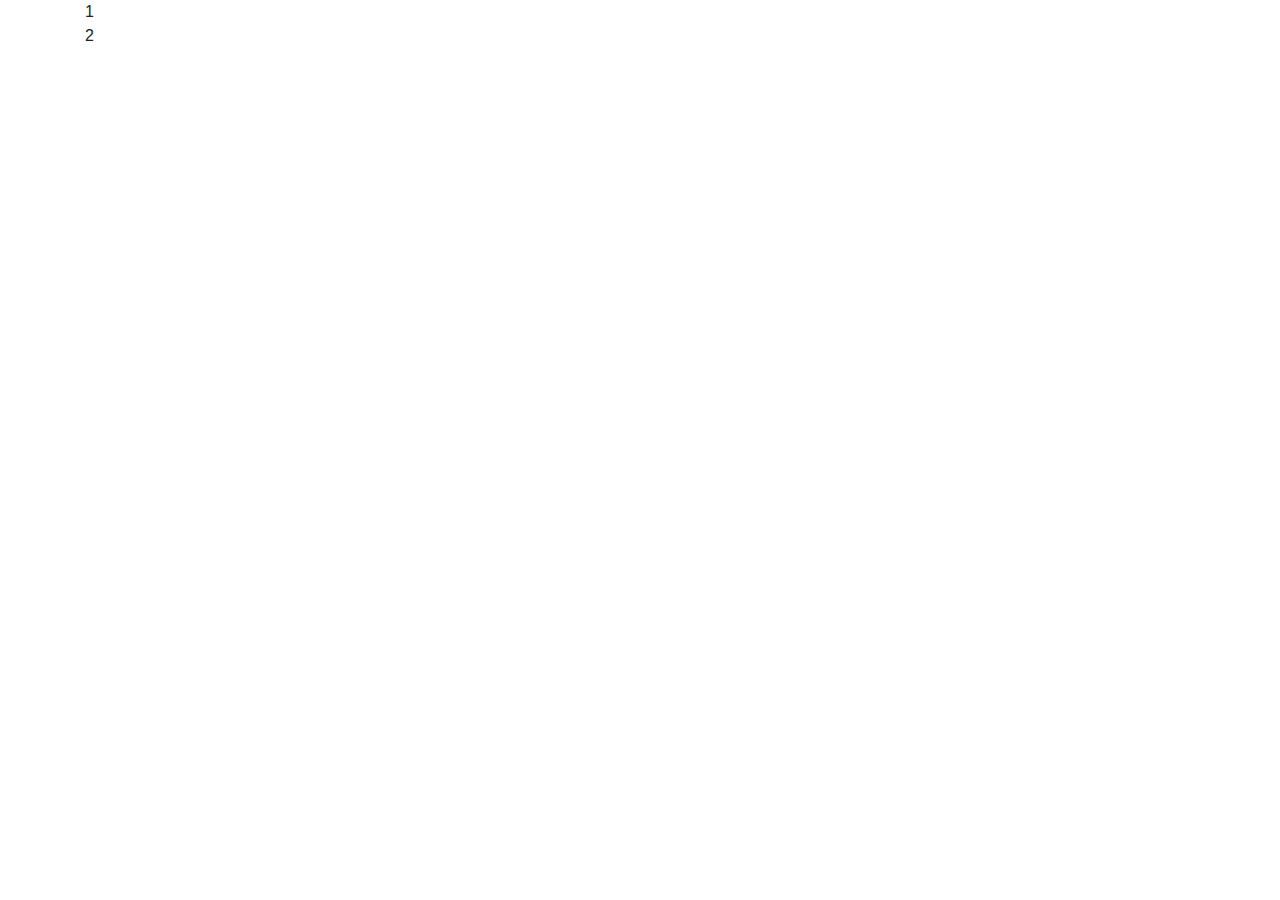
==== bootstrap.html @ 37dbc505 "testing bootstrap" ====
<!--<!doctype html>
<html lang="en">
    <head>
        <meta charset="utf-8">
        <meta name="viewport" content="width=device-width, initial-scale=1, shrink-to-fit=no">
        <link rel="stylesheet" href="https://stackpath.bootstrapcdn.com/bootstrap/4.1.1/css/bootstrap.min.css">
        <link rel="stylesheet" href="css/style.css">
        <title>Study bootstrap</title>
        <style>
            .modal-body{
                font-family: fantasy;
                font-size: 12px;
            }
        </style>
        <script>
            // Get the modal
            var modal = document.getElementById( 'exampleModal' );

// Get the button that opens the modal
            var img = document.getElementById( "btn" );

// Get the <span> element that closes the modal
            var span = document.getElementsByClassName( "close" )[0];

// When the user clicks the button, open the modal 
            btn.onclick = function() {
                modal.style.display = "block";
            }

// When the user clicks on <span> (x), close the modal
            span.onclick = function() {
                modal.style.display = "none";
            }

// When the user clicks anywhere outside of the modal, close it
            window.onclick = function( event ) {
                if( event.target == modal )
                {
                    modal.style.display = "none";
                }
            }
        </script>

    </head>
    <body>
        <div class="container">
            <div class="row">
                <div class="col-md-12">
                    <nav class="navbar navbar-expand-lg navbar-light bg-light">
                        <a class="navbar-brand" href="#">Navbar</a>
                        <button class="navbar-toggler" type="button" data-toggle="collapse" data-target="#navbarSupportedContent" aria-controls="navbarSupportedContent" aria-expanded="false" aria-label="Toggle navigation">
                            <span class="navbar-toggler-icon"></span>
                        </button>

                        <div class="collapse navbar-collapse" id="navbarSupportedContent">
                            <ul class="navbar-nav mr-auto">
                                <li class="nav-item active">
                                    <a class="nav-link" href="#">Home <span class="sr-only">(current)</span></a>
                                </li>
                                <li class="nav-item">
                                    <a class="nav-link" href="#">Link</a>
                                </li>
                                <li class="nav-item dropdown">
                                    <a class="nav-link dropdown-toggle" href="#" id="navbarDropdown" role="button" data-toggle="dropdown" aria-haspopup="true" aria-expanded="false">
                                        Dropdown
                                    </a>
                                    <div class="dropdown-menu" aria-labelledby="navbarDropdown">
                                        <a class="dropdown-item" href="#">Action</a>
                                        <a class="dropdown-item" href="#">Another action</a>
                                        <div class="dropdown-divider"></div>
                                        <a class="dropdown-item" href="#">Something else here</a>
                                    </div>
                                </li>
                                <li class="nav-item">
                                    <a class="nav-link disabled" href="#">Disabled</a>
                                </li>
                            </ul>
                            <form class="form-inline my-2 my-lg-0">
                                <input class="form-control mr-sm-2" type="search" placeholder="Search" aria-label="Search">
                                <button class="btn btn-outline-success my-2 my-sm-0" type="submit">Search</button>
                            </form>
                        </div>
                    </nav>
                    <div id="carouselExampleIndicators" class="carousel slide" data-ride="carousel">
                        <ol class="carousel-indicators">
                            <li data-target="#carouselExampleIndicators" data-slide-to="0" class="active"></li>
                            <li data-target="#carouselExampleIndicators" data-slide-to="1"></li>
                            <li data-target="#carouselExampleIndicators" data-slide-to="2"></li>
                        </ol>
                        <div class="carousel-inner">
                            <div class="carousel-item active">
                                <img src="http://via.placeholder.com/1920x800" class="img-fluid">
                            </div>
                            <div class="carousel-item">
                                <img src="http://via.placeholder.com/1920x800" class="img-fluid">
                            </div>
                            <div class="carousel-item">
                                <img src="http://via.placeholder.com/1920x800" class="img-fluid">
                            </div>
                        </div>
                        <a class="carousel-control-prev" href="#carouselExampleIndicators" role="button" data-slide="prev">
                            <span class="carousel-control-prev-icon" aria-hidden="true"></span>
                            <span class="sr-only">Previous</span>
                        </a>
                        <a class="carousel-control-next" href="#carouselExampleIndicators" role="button" data-slide="next">
                            <span class="carousel-control-next-icon" aria-hidden="true"></span>
                            <span class="sr-only">Next</span>
                        </a>
                    </div>
                     Button trigger modal 
                    <button type="button" class="btn btn-primary" data-toggle="modal" data-target="#exampleModal" id="btn">
                        Launch demo modal
                    </button>
                    <button type="button" class="btn btn-primary" data-toggle="modal" data-target="#exampleModal" id="btn">
                        Launch demo modal
                    </button>
                    <button type="button" class="btn btn-primary" data-toggle="modal" data-target="#exampleModal" id="btn">
                        Launch demo modal
                    </button>
                    <button type="button" class="btn btn-primary" data-toggle="modal" data-target="#exampleModal" id="btn">
                        Launch demo modal
                    </button>
                    <button type="button" class="btn btn-primary" data-toggle="modal" data-target="#exampleModal" id="btn">
                        Launch demo modal
                    </button>
                    <button type="button" class="btn btn-primary" data-toggle="modal" data-target="#exampleModal" id="btn">
                        Launch demo modal
                    </button>
                    <img src="http://via.placeholder.com/350x150" class="img-fluid" id="btn">


                     Modal 
                    <div class="modal fade" id="exampleModal" tabindex="-1" role="dialog" aria-labelledby="exampleModalLabel" aria-hidden="true">
                        <div class="modal-dialog modal-dialog-centered" role="document">
                            <div class="modal-content">
                                <div class="modal-header">
                                    <h5 class="modal-title" id="exampleModalLabel">Modal title</h5>
                                    <button type="button" class="close" data-dismiss="modal" aria-label="Close">
                                        <span aria-hidden="true">&times;</span>
                                    </button>
                                </div>
                                <div class="modal-body">
                                    Lorem ipsum dolor sit amet, consectetur adipiscing elit. Praesent ornare aliquam tellus, ut laoreet mauris feugiat eget. Sed cursus lacus vitae ipsum molestie sagittis. Duis vulputate dui ac risus convallis hendrerit. Mauris id est dictum, gravida tellus non, fringilla diam. Ut vitae ipsum et sem posuere pretium. Sed ante lacus, malesuada in urna et, vestibulum vehicula justo. Sed purus odio, mollis in odio in, viverra pretium lorem. Praesent ut vestibulum turpis, at blandit ex. Donec id consequat turpis. Mauris pharetra neque quis enim molestie bibendum. Curabitur eget nunc neque. Cras nec volutpat velit. Fusce at malesuada felis. Ut lobortis, odio in ultrices iaculis, lectus lectus ultrices tortor, quis rhoncus metus purus quis mauris. Quisque ex ex, dignissim vel mauris id, pulvinar pulvinar ex.
                                </div>
                                <div class="modal-footer">
                                    <button type="button" class="btn btn-secondary" data-dismiss="modal">Close</button>
                                    <button type="button" class="btn btn-primary">Save changes</button>
                                </div>
                            </div>
                        </div>
                    </div>
                </div>
            </div>
        </div>

        <script src="https://code.jquery.com/jquery-3.3.1.slim.min.js"></script>
        <script src="https://cdnjs.cloudflare.com/ajax/libs/popper.js/1.14.3/umd/popper.min.js"></script>
        <script src="https://stackpath.bootstrapcdn.com/bootstrap/4.1.1/js/bootstrap.min.js"></script>
    </body>
</html>-->

<!doctype html>
<html lang="en">
    <head>
        <meta charset="utf-8">
        <meta name="viewport" content="width=device-width, initial-scale=1, shrink-to-fit=no">
        <link rel="stylesheet" href="https://stackpath.bootstrapcdn.com/bootstrap/4.1.1/css/bootstrap.min.css">
        <link rel="stylesheet" href="css/style.css">
        <title>bootstrap</title>
    </head>
    <body>
        <div class="container">
            <div class="row">
                <div class="col col-sm-6 col-md-6 col-lg-12">
                    1 
                </div>
                <div class="col col-sm-3 col-md-3 col-lg-12">
                    2 
                </div>
<!--                <div class="col col-sm-3 col-md-3 col-lg-12">
                    3 
                </div>-->
            </div>
        </div>
       
        <script src="https://code.jquery.com/jquery-3.3.1.slim.min.js"></script>
        <script src="https://cdnjs.cloudflare.com/ajax/libs/popper.js/1.14.3/umd/popper.min.js"></script>
        <script src="https://stackpath.bootstrapcdn.com/bootstrap/4.1.1/js/bootstrap.min.js"></script>
    </body>
</html>
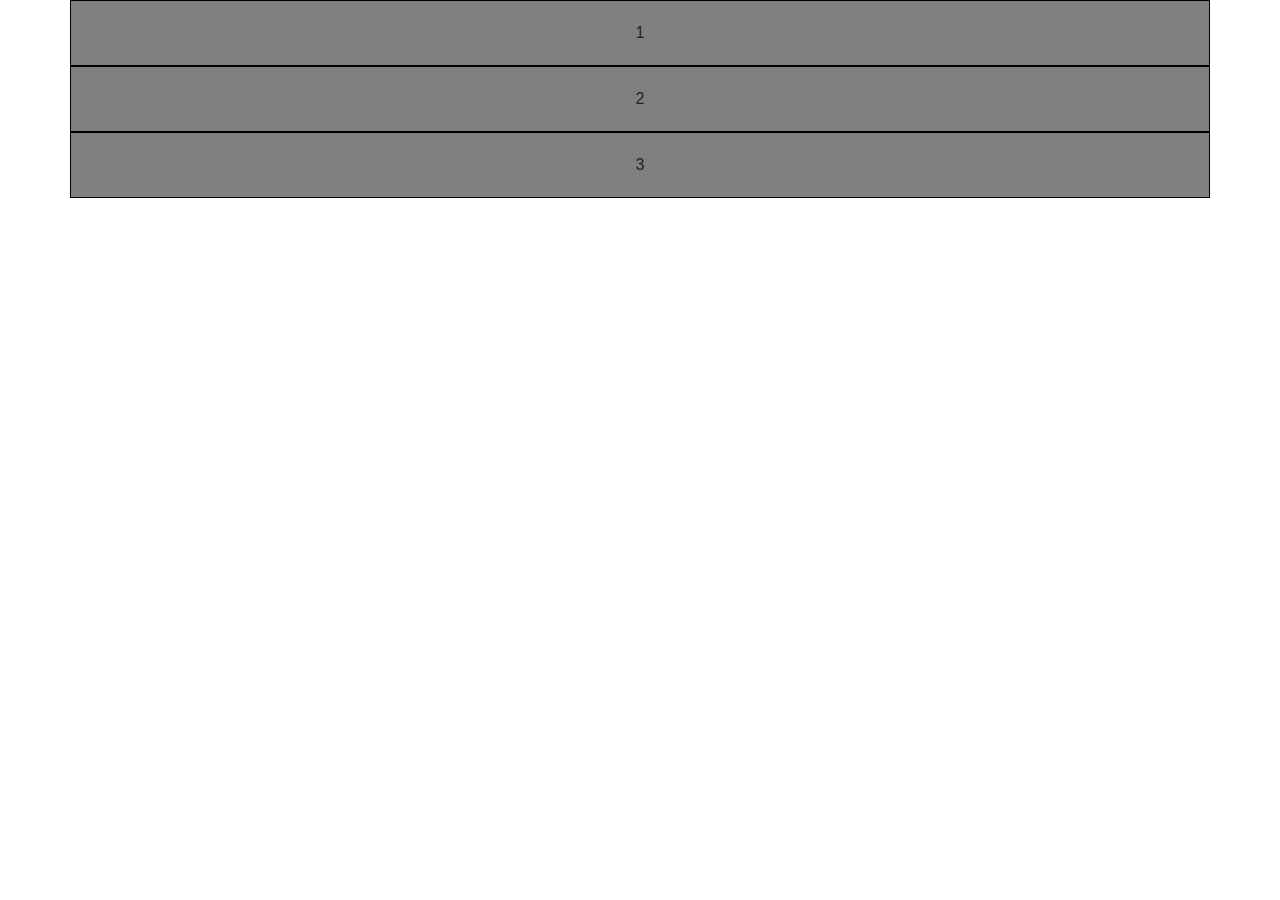
==== commit 9878d140: "index file has been added" ====
--- a/bootstrap.html
+++ b/bootstrap.html
@@ -177,9 +177,9 @@
                 <div class="col col-sm-3 col-md-3 col-lg-12">
                     2 
                 </div>
-<!--                <div class="col col-sm-3 col-md-3 col-lg-12">
+                <div class="col col-sm-3 col-md-3 col-lg-12">
                     3 
-                </div>-->
+                </div>
             </div>
         </div>
        
--- a/css/style.css
+++ b/css/style.css
@@ -0,0 +1,59 @@
+/*
+To change this license header, choose License Headers in Project Properties.
+To change this template file, choose Tools | Templates
+and open the template in the editor.
+*/
+/* 
+    Created on : Jul 17, 2018, 11:00:22 AM
+    Author     : CT23
+/
+*/
+/*h1{
+    color: red;
+    font-size: 45px;
+    p:hover{
+        font-size: 90px;
+    }
+}
+.text{
+    color:red;
+    padding-left: 50px;
+}
+.active{
+    background: black;
+}
+p{
+    color: red !important;
+    padding-left: 20px;
+}
+p{
+    color: green;
+    padding-left: 20px;
+
+}
+.container{
+    display: flex;
+    flex-wrap: wrap;
+    justify-content: center;
+}
+h2{
+    font-family: fantasy;
+    font-size: 35px;
+    text-align: right;
+    color: gray;
+    border-bottom: 2px gold solid;
+}
+img{
+    margin: 5px;
+    transition: all 1s;
+}
+img:hover{
+    transform: scale(1.1);
+}*/
+.col {
+  background-color: grey;
+  border: 1px solid black;
+  text-align: center;
+  padding: 20px; }
+
+/*# sourceMappingURL=style.css.map */
--- a/css/style.css
+++ b/css/style.css
@@ -0,0 +1,59 @@
+/*
+To change this license header, choose License Headers in Project Properties.
+To change this template file, choose Tools | Templates
+and open the template in the editor.
+*/
+/* 
+    Created on : Jul 17, 2018, 11:00:22 AM
+    Author     : CT23
+/
+*/
+/*h1{
+    color: red;
+    font-size: 45px;
+    p:hover{
+        font-size: 90px;
+    }
+}
+.text{
+    color:red;
+    padding-left: 50px;
+}
+.active{
+    background: black;
+}
+p{
+    color: red !important;
+    padding-left: 20px;
+}
+p{
+    color: green;
+    padding-left: 20px;
+
+}
+.container{
+    display: flex;
+    flex-wrap: wrap;
+    justify-content: center;
+}
+h2{
+    font-family: fantasy;
+    font-size: 35px;
+    text-align: right;
+    color: gray;
+    border-bottom: 2px gold solid;
+}
+img{
+    margin: 5px;
+    transition: all 1s;
+}
+img:hover{
+    transform: scale(1.1);
+}*/
+.col {
+  background-color: grey;
+  border: 1px solid black;
+  text-align: center;
+  padding: 20px; }
+
+/*# sourceMappingURL=style.css.map */
